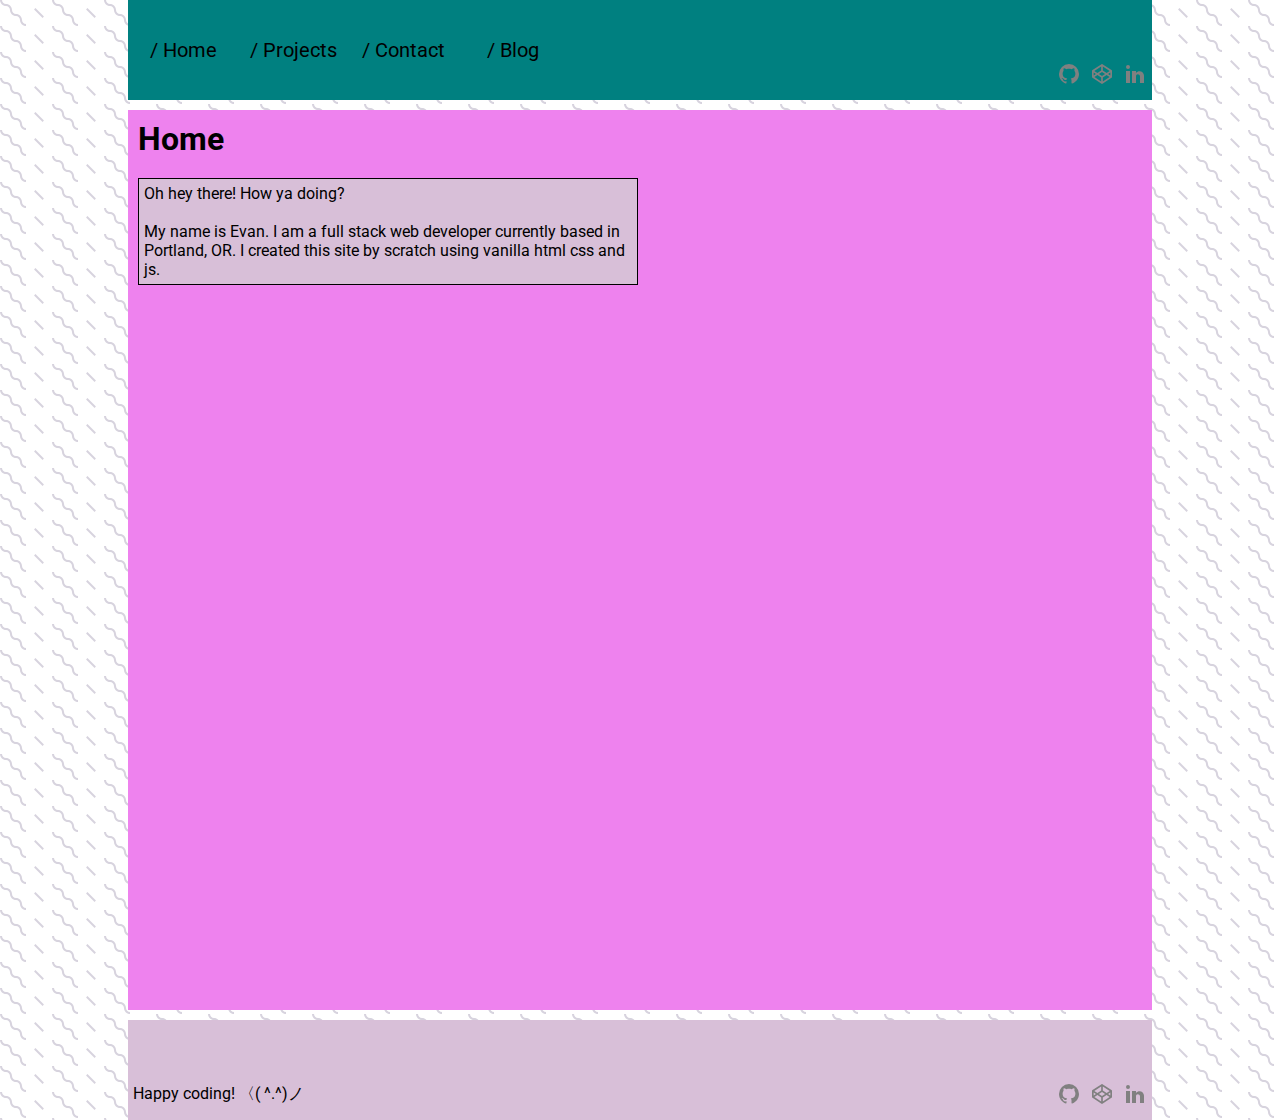
==== index.html @ f106a2eb "updated greeting paragraph" ====
<!DOCTYPE html>
<html lang="en">
  <meta charset="UTF-8" />
  <title>evdev.tech</title>
  <meta name="viewport" content="width=device-width,initial-scale=1" />
  <link rel="stylesheet" href="/css/nav.css" />
  <link rel="stylesheet" href="/css/index.css" />
  <link
    href="https://fonts.googleapis.com/css?family=Major+Mono+Display"
    rel="stylesheet"
  />
  <link rel="stylesheet"
  href="https://fonts.googleapis.com/css?family=Roboto">


  <body>
    <header>
      <svg id="hamburger" viewBox="0 0 100 80" width="40" height="40">
        <rect width="100" height="20" rx="8"></rect>
        <rect y="30" width="100" height="20" rx="8"></rect>
        <rect y="60" width="100" height="20" rx="8"></rect>
      </svg>

      <nav>
        <ul id="menu">
          <a href="#"><li>Home</li></a>
          <a href="projects.html"><li>Projects</li></a>
          <a href="contact.html"><li>Contact</li></a>
          <a href="blog.html"><li>Blog</li></a>
        </ul>
      </nav>

      <div class="socials">
        <a href="https://github.com/edubz">
          <svg
            style="
              width: 24px;
              height: 24px;
              margin-left: 5px;
              margin-top: 5px;
            "
            viewBox="0 0 24 24"
          >
            <path
              fill="grey"
              d="M12,2A10,10 0 0,0 2,12C2,16.42 4.87,20.17 8.84,21.5C9.34,21.58 9.5,21.27 9.5,21C9.5,20.77 9.5,20.14 9.5,19.31C6.73,19.91 6.14,17.97 6.14,17.97C5.68,16.81 5.03,16.5 5.03,16.5C4.12,15.88 5.1,15.9 5.1,15.9C6.1,15.97 6.63,16.93 6.63,16.93C7.5,18.45 8.97,18 9.54,17.76C9.63,17.11 9.89,16.67 10.17,16.42C7.95,16.17 5.62,15.31 5.62,11.5C5.62,10.39 6,9.5 6.65,8.79C6.55,8.54 6.2,7.5 6.75,6.15C6.75,6.15 7.59,5.88 9.5,7.17C10.29,6.95 11.15,6.84 12,6.84C12.85,6.84 13.71,6.95 14.5,7.17C16.41,5.88 17.25,6.15 17.25,6.15C17.8,7.5 17.45,8.54 17.35,8.79C18,9.5 18.38,10.39 18.38,11.5C18.38,15.32 16.04,16.16 13.81,16.41C14.17,16.72 14.5,17.33 14.5,18.26C14.5,19.6 14.5,20.68 14.5,21C14.5,21.27 14.66,21.59 15.17,21.5C19.14,20.16 22,16.42 22,12A10,10 0 0,0 12,2Z"
            />
          </svg>
        </a>
        <a href="https://codepen.io/edubz/#">
          <svg
            style="
              width: 24px;
              height: 24px;
              margin-left: 5px;
              margin-top: 5px;
            "
            viewBox="0 0 24 24"
          >
            <path
              fill="grey"
              d="M15.09,12L12,14.08V14.09L8.91,12L12,9.92V9.92L15.09,12M12,2C11.84,2 11.68,2.06 11.53,2.15L2.5,8.11C2.27,8.22 2.09,8.43 2,8.67V14.92C2,15.33 2,15.33 2.15,15.53L11.53,21.86C11.67,21.96 11.84,22 12,22C12.16,22 12.33,21.95 12.47,21.85L21.85,15.5C22,15.33 22,15.33 22,14.92V8.67C21.91,8.42 21.73,8.22 21.5,8.1L12.47,2.15C12.32,2.05 12.16,2 12,2M16.58,13L19.59,15.04L12.83,19.6V15.53L16.58,13M19.69,8.9L16.58,11L12.83,8.47V4.38L19.69,8.9M20.33,10.47V13.53L18.07,12L20.33,10.47M7.42,13L11.17,15.54V19.6L4.41,15.04L7.42,13M4.31,8.9L11.17,4.39V8.5L7.42,11L4.31,8.9M3.67,10.5L5.93,12L3.67,13.54V10.5Z"
            />
          </svg>
        </a>
        <a href="https://www.linkedin.com/in/evan-rost/">
          <svg
            style="width: 24px; height: 24px; margin-left: 5px;"
            viewBox="0 0 24 24"
          >
            <path
              fill="grey"
              d="M21,21H17V14.25C17,13.19 15.81,12.31 14.75,12.31C13.69,12.31 13,13.19 13,14.25V21H9V9H13V11C13.66,9.93 15.36,9.24 16.5,9.24C19,9.24 21,11.28 21,13.75V21M7,21H3V9H7V21M5,3A2,2 0 0,1 7,5A2,2 0 0,1 5,7A2,2 0 0,1 3,5A2,2 0 0,1 5,3Z"
            />
          </svg>
        </a>
      </div>
    </header>

    <main>
      <h1>Home</h1>
      <p class="about">
        Oh hey there! How ya doing? <br><br>My name is Evan. I am a full stack web developer currently based in Portland, OR. I created this site by scratch using vanilla html css and js. 
      </p>
    </main>
    <footer>
      <p>Happy coding! 〈( ^.^)ノ</p>
      <div class="socials">
        <a href="https://github.com/edubz">
          <svg
            style="
              width: 24px;
              height: 24px;
              margin-left: 5px;
              margin-top: 5px;
            "
            viewBox="0 0 24 24"
          >
            <path
              fill="grey"
              d="M12,2A10,10 0 0,0 2,12C2,16.42 4.87,20.17 8.84,21.5C9.34,21.58 9.5,21.27 9.5,21C9.5,20.77 9.5,20.14 9.5,19.31C6.73,19.91 6.14,17.97 6.14,17.97C5.68,16.81 5.03,16.5 5.03,16.5C4.12,15.88 5.1,15.9 5.1,15.9C6.1,15.97 6.63,16.93 6.63,16.93C7.5,18.45 8.97,18 9.54,17.76C9.63,17.11 9.89,16.67 10.17,16.42C7.95,16.17 5.62,15.31 5.62,11.5C5.62,10.39 6,9.5 6.65,8.79C6.55,8.54 6.2,7.5 6.75,6.15C6.75,6.15 7.59,5.88 9.5,7.17C10.29,6.95 11.15,6.84 12,6.84C12.85,6.84 13.71,6.95 14.5,7.17C16.41,5.88 17.25,6.15 17.25,6.15C17.8,7.5 17.45,8.54 17.35,8.79C18,9.5 18.38,10.39 18.38,11.5C18.38,15.32 16.04,16.16 13.81,16.41C14.17,16.72 14.5,17.33 14.5,18.26C14.5,19.6 14.5,20.68 14.5,21C14.5,21.27 14.66,21.59 15.17,21.5C19.14,20.16 22,16.42 22,12A10,10 0 0,0 12,2Z"
            />
          </svg>
        </a>
        <a href="https://codepen.io/edubz/#">
          <svg
            style="
              width: 24px;
              height: 24px;
              margin-left: 5px;
              margin-top: 5px;
            "
            viewBox="0 0 24 24"
          >
            <path
              fill="grey"
              d="M15.09,12L12,14.08V14.09L8.91,12L12,9.92V9.92L15.09,12M12,2C11.84,2 11.68,2.06 11.53,2.15L2.5,8.11C2.27,8.22 2.09,8.43 2,8.67V14.92C2,15.33 2,15.33 2.15,15.53L11.53,21.86C11.67,21.96 11.84,22 12,22C12.16,22 12.33,21.95 12.47,21.85L21.85,15.5C22,15.33 22,15.33 22,14.92V8.67C21.91,8.42 21.73,8.22 21.5,8.1L12.47,2.15C12.32,2.05 12.16,2 12,2M16.58,13L19.59,15.04L12.83,19.6V15.53L16.58,13M19.69,8.9L16.58,11L12.83,8.47V4.38L19.69,8.9M20.33,10.47V13.53L18.07,12L20.33,10.47M7.42,13L11.17,15.54V19.6L4.41,15.04L7.42,13M4.31,8.9L11.17,4.39V8.5L7.42,11L4.31,8.9M3.67,10.5L5.93,12L3.67,13.54V10.5Z"
            />
          </svg>
        </a>
        <a href="https://www.linkedin.com/in/evan-rost/">
          <svg
            style="width: 24px; height: 24px; margin-left: 5px;"
            viewBox="0 0 24 24"
          >
            <path
              fill="grey"
              d="M21,21H17V14.25C17,13.19 15.81,12.31 14.75,12.31C13.69,12.31 13,13.19 13,14.25V21H9V9H13V11C13.66,9.93 15.36,9.24 16.5,9.24C19,9.24 21,11.28 21,13.75V21M7,21H3V9H7V21M5,3A2,2 0 0,1 7,5A2,2 0 0,1 5,7A2,2 0 0,1 3,5A2,2 0 0,1 5,3Z"
            />
          </svg>
        </a>
      </div>
    </footer>
  </body>
  <script src="/js/mobileToggle.js"></script>
</html>
---- css/nav.css ----
nav > ul > a > li {
  color: black;
  width: 100px;
  font-size: 25px;
  text-align: center;
  margin: 5px;
}

nav > ul > a {
  margin: 5px;
}

nav > ul > a > li:hover {
  color: white;
  cursor: pointer;
  transition: color 0.15s ease-in-out;
}

nav > ul > a > li::before {
  margin-right: 5px;
  content: "/";
}

#menu {
  width: 200px;
}
---- css/index.css ----
* {
  box-sizing: border-box;
  margin: 0;
  padding: 0;
  list-style-type: none;
  text-decoration: none;
  scroll-behavior: smooth;
}

/*Body*/
body {
  position: absolute;
  z-index: 0;
  top: 0;
  left: 0;
  height: 100vh;
  width: 100vw;
  font-family: 'Roboto', serif;
  background-image: url('data:image/svg+xml,%3Csvg width="52" height="26" viewBox="0 0 52 26" xmlns="http://www.w3.org/2000/svg"%3E%3Cg fill="none" fill-rule="evenodd"%3E%3Cg fill="%239C92AC" fill-opacity="0.4"%3E%3Cpath d="M10 10c0-2.21-1.79-4-4-4-3.314 0-6-2.686-6-6h2c0 2.21 1.79 4 4 4 3.314 0 6 2.686 6 6 0 2.21 1.79 4 4 4 3.314 0 6 2.686 6 6 0 2.21 1.79 4 4 4v2c-3.314 0-6-2.686-6-6 0-2.21-1.79-4-4-4-3.314 0-6-2.686-6-6zm25.464-1.95l8.486 8.486-1.414 1.414-8.486-8.486 1.414-1.414z" /%3E%3C/g%3E%3C/g%3E%3C/svg%3E');
}

main > h1 {
  margin: 10px;
}

.about, .blog {
  border: solid 1px black;
  background-color: thistle;
  margin: 10px;
  padding: 5px;
  position: absolute;
  max-width: 500px;
}


/* Header and navigation styles */
header {
  height: 100px;
  width: 80%;
  background-color: teal;
  position: fixed;
  top: 0;
  left: 10%;
  z-index: 1;
}
#menu {
  width: 420px;
  height: 100px;
  display: flex;
  align-items: center;
  justify-content: space-around;
}

#hamburger {
  display: none;
}
.socials {
  position: absolute;
  right: 5px;
  bottom: 10px;
}

.socials > a:hover svg > path {
  fill: tomato;
  transition: fill 0.3s ease;
  opacity: 0.95;
}

rect {
  transition: transform 0.3s ease;
}
.top{
transform: translateX(17px) rotate(45deg) translateY(-6px);
transition: transform 0.3s ease;
}
.middle{
transform: scale(0);
transition: transform 0.3s ease;
}
.bottom{
transform: rotate(-45deg) translateX(-40px) translateY(-6px);
transition: transform 0.3s ease;
}

/* Main Content Styles */

main {
  width: 80%;
  height: 100vh;
  position: relative;
  top: 110px;
  left: 10%;
  background-color: violet;
  overflow: scroll;
}

/* Contact form styles */
/*Start*/

/* Contact form styles */
/* End */

/* Projects styles*/

/* Footer Styles */

footer {
  position: relative;
  width: 80%;
  height: 100px;
  left: 10%;
  top: 120px;
  background-color: thistle;
}

footer > p {
  width: 175px;
  position: absolute;
  bottom: 15px;
  left: 5px;
}

/* Extra small devices (phones, 600px and down) */
@media only screen and (max-width: 600px) {
  header {
    height: 100px;
    width: 90%;
    background-color: teal;
    position: fixed;
    top: 0;
    left: 5%;
    z-index: 1;
  }
  #hamburger {
    display: block;
    z-index: 1;
    position: relative;
    margin: 5px;
  }
  #hamburger:hover {
    cursor: pointer;
  }

  nav {
    position: relative;
    left: -1000px;
    opacity: 0;
    transition: left .3s ease-in-out;
  }
  #menu{
    display: block;
    position: absolute;
    top: 75px;
    height: 100%;
    width: 180px;
  }
  nav > ul > a > li {
    color: black;
    width: 110px;
    font-size: 20px;
    text-align: left;
  }

  

  .menuToggle {
    display: block;
    height: 350px;
    width:180px;
    background-color: wheat;
    opacity: 1;
    position: absolute;
    top: 0;
    left: 0;
    
  }

  /* Main Content Styles */

  main {
    width: 90%;
    height: 100vh;
    position: relative;
    top: 110px;
    left: 5%;
    background-color: violet;
  }



  /* Footer Styles */

  footer {
    position: relative;
    width: 90%;
    height: 100px;
    left: 5%;
    top: 120px;
    background-color: thistle;
  }
}

/* Small devices (portrait tablets and large phones, 600px and up) */
@media only screen and (min-width: 600px) {

  nav > ul > a > li {
    color: black;
    width: 100px;
    font-size: 20px;
    text-align: center;
    margin: 0px;
  }

}

/* Medium devices (landscape tablets, 768px and up) */
@media only screen and (min-width: 768px) {
}

/* Large devices (laptops/desktops, 992px and up) */
@media only screen and (min-width: 992px) {
}

/* Extra large devices (large laptops and desktops, 1200px and up) */
@media only screen and (min-width: 1200px) {
}
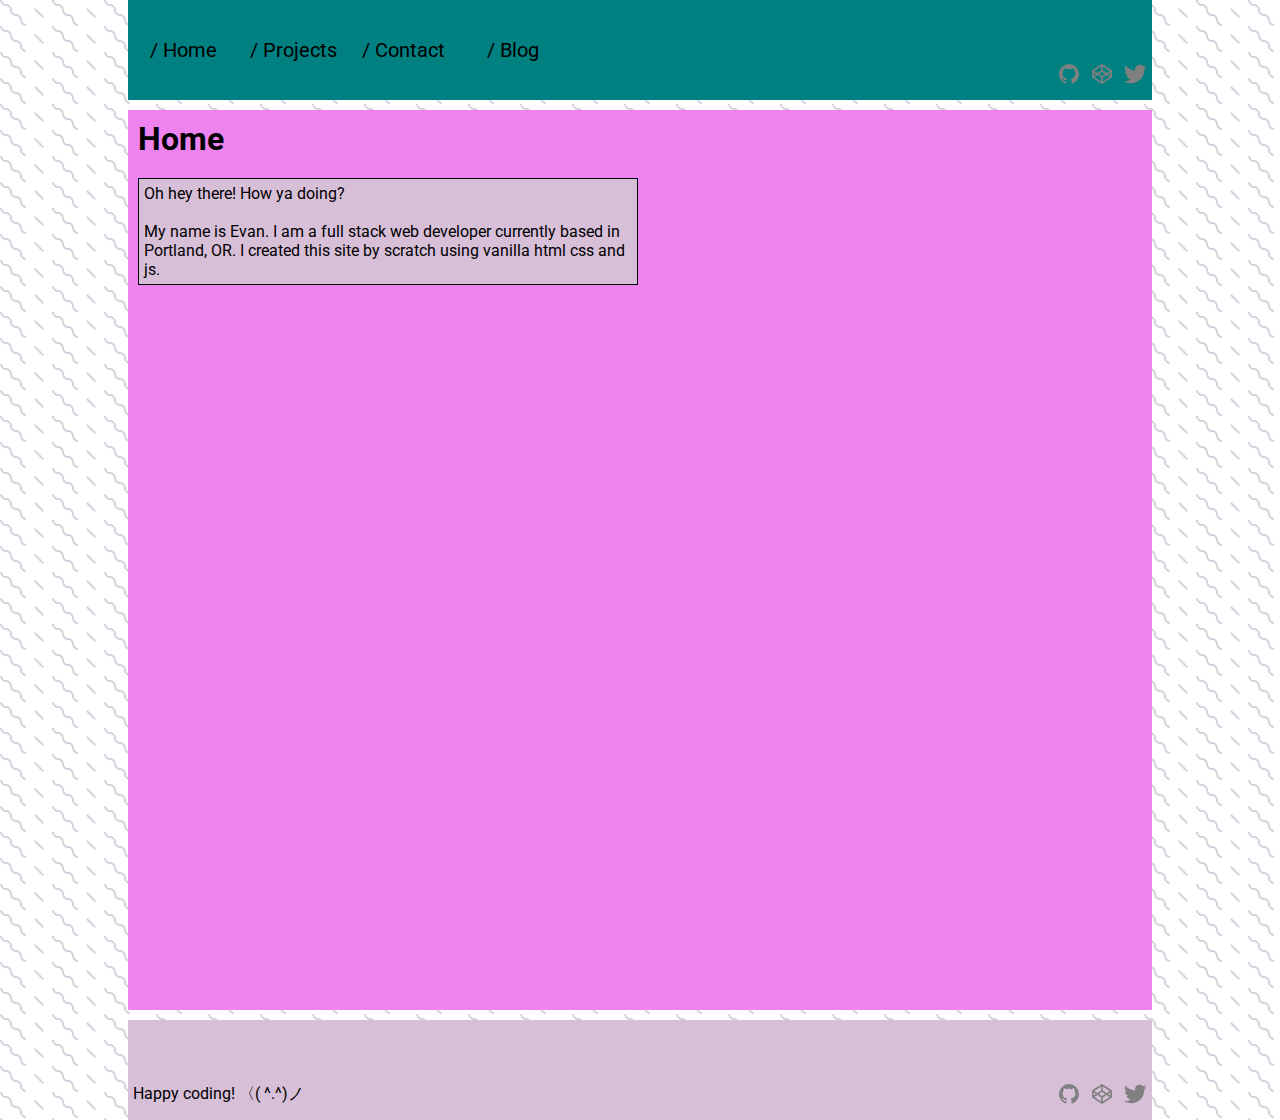
==== commit 72c5e31d: "replaced linkdin social link with twitter link" ====
--- a/index.html
+++ b/index.html
@@ -63,14 +63,13 @@
             />
           </svg>
         </a>
-        <a href="https://www.linkedin.com/in/evan-rost/">
+        <a href="https://twitter.com/ev_dev_" target="_blank" rel="noopener noreferrer">
           <svg
-            style="width: 24px; height: 24px; margin-left: 5px;"
-            viewBox="0 0 24 24"
-          >
+          style="width: 24px; height: 24px; margin-left: 5px;"
+          viewBox="0 0 24 24">
             <path
-              fill="grey"
-              d="M21,21H17V14.25C17,13.19 15.81,12.31 14.75,12.31C13.69,12.31 13,13.19 13,14.25V21H9V9H13V11C13.66,9.93 15.36,9.24 16.5,9.24C19,9.24 21,11.28 21,13.75V21M7,21H3V9H7V21M5,3A2,2 0 0,1 7,5A2,2 0 0,1 5,7A2,2 0 0,1 3,5A2,2 0 0,1 5,3Z"
+            fill="grey"
+            d="M23.643 4.937c-.835.37-1.732.62-2.675.733.962-.576 1.7-1.49 2.048-2.578-.9.534-1.897.922-2.958 1.13-.85-.904-2.06-1.47-3.4-1.47-2.572 0-4.658 2.086-4.658 4.66 0 .364.042.718.12 1.06-3.873-.195-7.304-2.05-9.602-4.868-.4.69-.63 1.49-.63 2.342 0 1.616.823 3.043 2.072 3.878-.764-.025-1.482-.234-2.11-.583v.06c0 2.257 1.605 4.14 3.737 4.568-.392.106-.803.162-1.227.162-.3 0-.593-.028-.877-.082.593 1.85 2.313 3.198 4.352 3.234-1.595 1.25-3.604 1.995-5.786 1.995-.376 0-.747-.022-1.112-.065 2.062 1.323 4.51 2.093 7.14 2.093 8.57 0 13.255-7.098 13.255-13.254 0-.2-.005-.402-.014-.602.91-.658 1.7-1.477 2.323-2.41z"
             />
           </svg>
         </a>
@@ -118,14 +117,13 @@
             />
           </svg>
         </a>
-        <a href="https://www.linkedin.com/in/evan-rost/">
+        <a href="https://twitter.com/ev_dev_" target="_blank" rel="noopener noreferrer">
           <svg
-            style="width: 24px; height: 24px; margin-left: 5px;"
-            viewBox="0 0 24 24"
-          >
+          style="width: 24px; height: 24px; margin-left: 5px;"
+          viewBox="0 0 24 24">
             <path
-              fill="grey"
-              d="M21,21H17V14.25C17,13.19 15.81,12.31 14.75,12.31C13.69,12.31 13,13.19 13,14.25V21H9V9H13V11C13.66,9.93 15.36,9.24 16.5,9.24C19,9.24 21,11.28 21,13.75V21M7,21H3V9H7V21M5,3A2,2 0 0,1 7,5A2,2 0 0,1 5,7A2,2 0 0,1 3,5A2,2 0 0,1 5,3Z"
+            fill="grey"
+            d="M23.643 4.937c-.835.37-1.732.62-2.675.733.962-.576 1.7-1.49 2.048-2.578-.9.534-1.897.922-2.958 1.13-.85-.904-2.06-1.47-3.4-1.47-2.572 0-4.658 2.086-4.658 4.66 0 .364.042.718.12 1.06-3.873-.195-7.304-2.05-9.602-4.868-.4.69-.63 1.49-.63 2.342 0 1.616.823 3.043 2.072 3.878-.764-.025-1.482-.234-2.11-.583v.06c0 2.257 1.605 4.14 3.737 4.568-.392.106-.803.162-1.227.162-.3 0-.593-.028-.877-.082.593 1.85 2.313 3.198 4.352 3.234-1.595 1.25-3.604 1.995-5.786 1.995-.376 0-.747-.022-1.112-.065 2.062 1.323 4.51 2.093 7.14 2.093 8.57 0 13.255-7.098 13.255-13.254 0-.2-.005-.402-.014-.602.91-.658 1.7-1.477 2.323-2.41z"
             />
           </svg>
         </a>
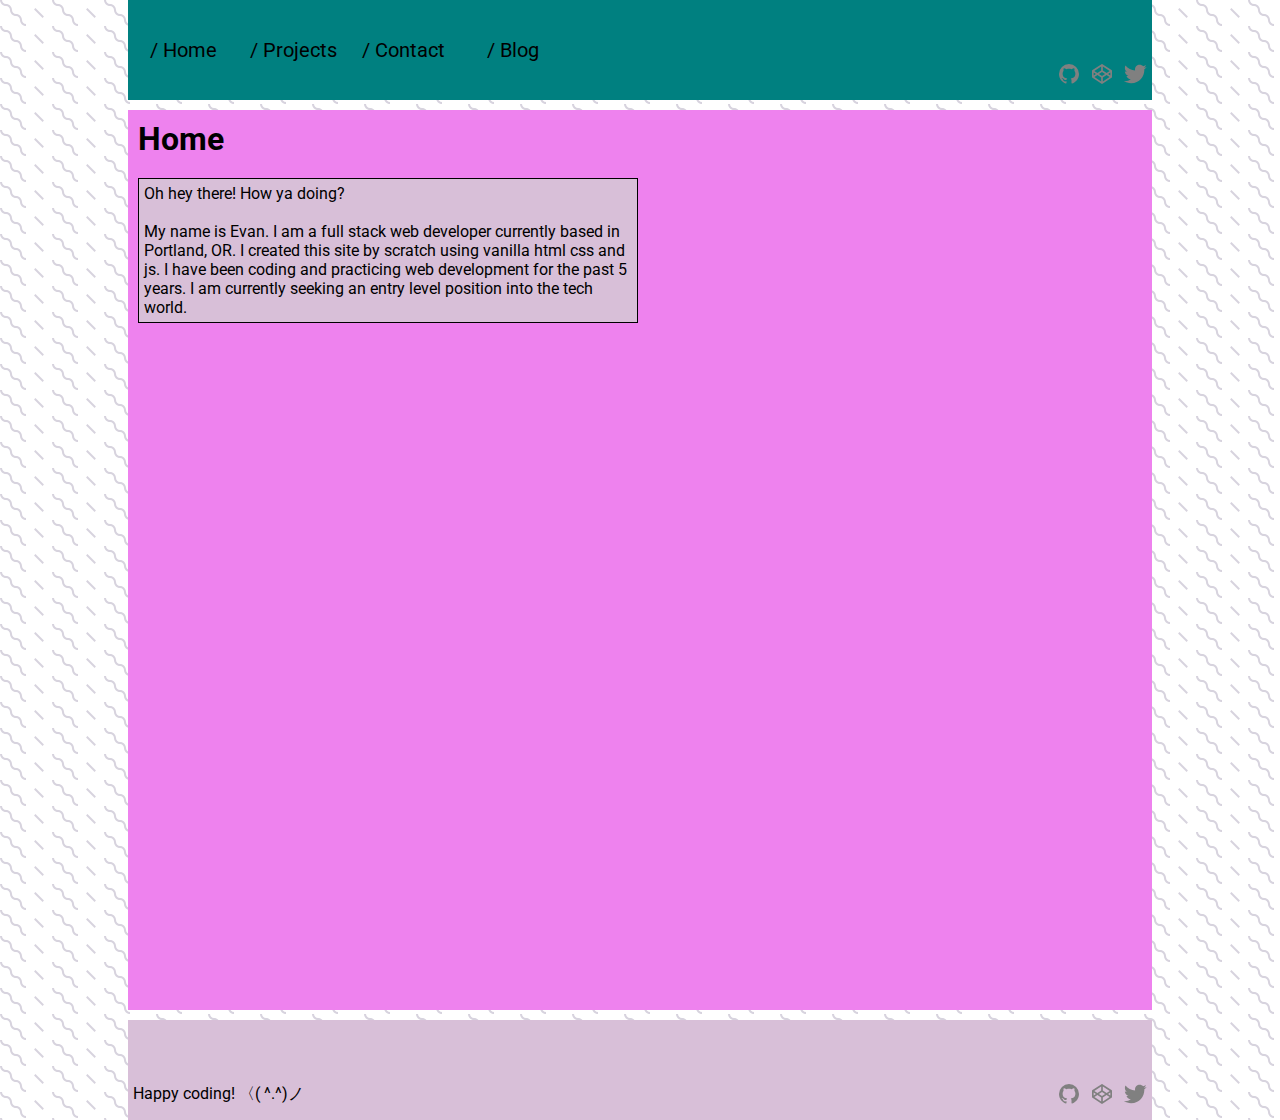
==== commit 730ed232: "updated projects page" ====
--- a/index.html
+++ b/index.html
@@ -79,7 +79,7 @@
     <main>
       <h1>Home</h1>
       <p class="about">
-        Oh hey there! How ya doing? <br><br>My name is Evan. I am a full stack web developer currently based in Portland, OR. I created this site by scratch using vanilla html css and js. 
+        Oh hey there! How ya doing? <br><br>My name is Evan. I am a full stack web developer currently based in Portland, OR. I created this site by scratch using vanilla html css and js. I have been coding and practicing web development for the past 5 years. I am currently seeking an entry level position into the tech world.
       </p>
     </main>
     <footer>
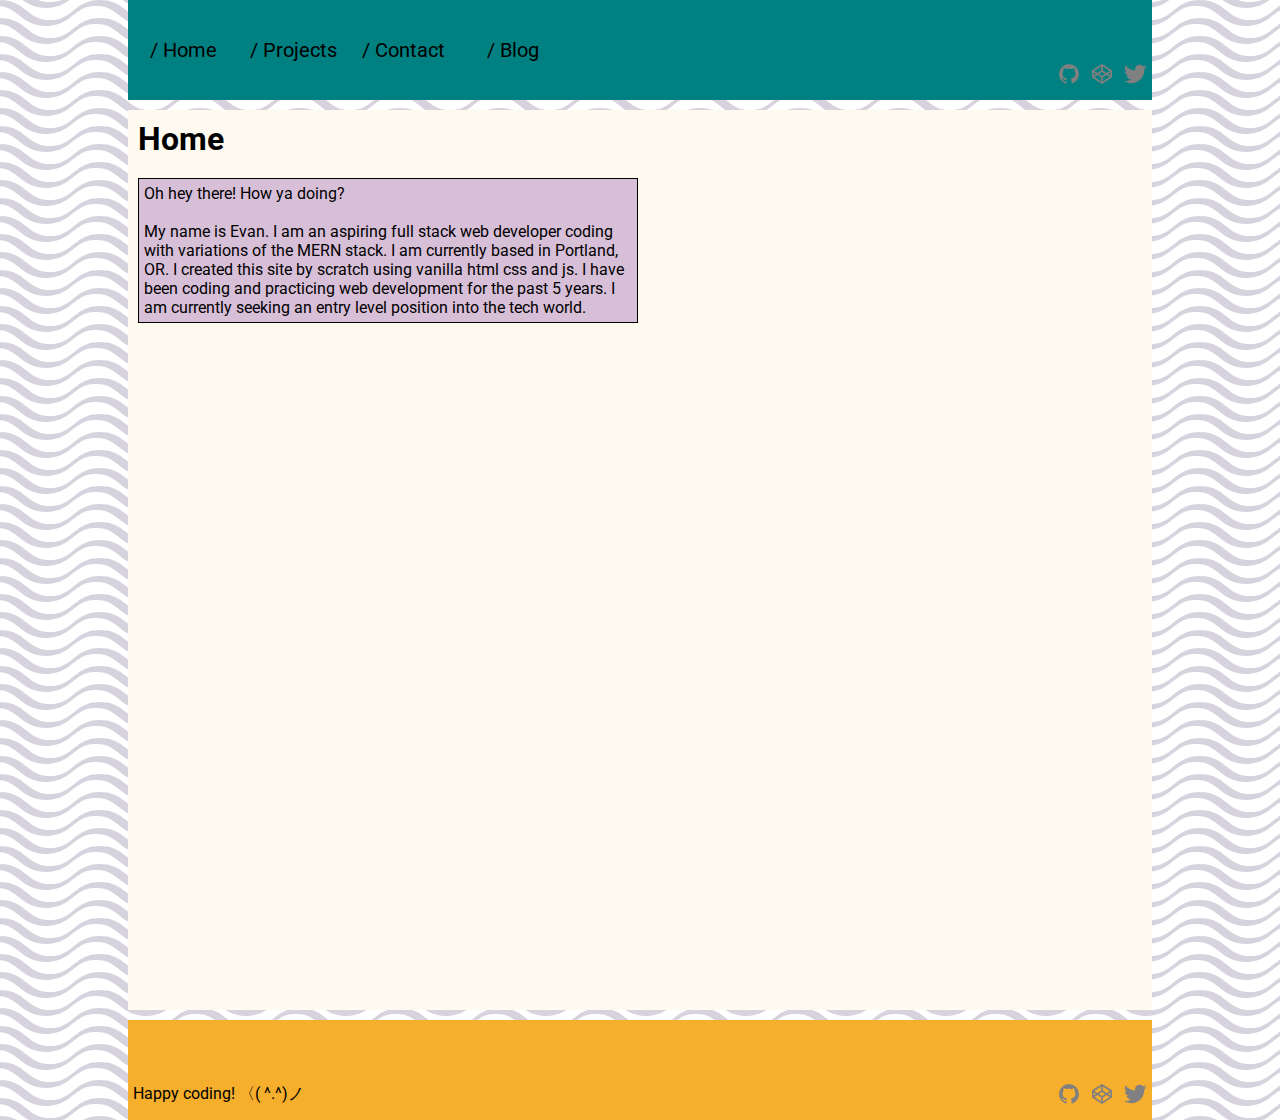
==== commit 9160dc6c: "updated about me paragraph" ====
--- a/index.html
+++ b/index.html
@@ -79,7 +79,7 @@
     <main>
       <h1>Home</h1>
       <p class="about">
-        Oh hey there! How ya doing? <br><br>My name is Evan. I am a full stack web developer currently based in Portland, OR. I created this site by scratch using vanilla html css and js. I have been coding and practicing web development for the past 5 years. I am currently seeking an entry level position into the tech world.
+        Oh hey there! How ya doing? <br><br>My name is Evan. I am an aspiring full stack web developer coding with variations of the MERN stack. I am currently based in Portland, OR. I created this site by scratch using vanilla html css and js. I have been coding and practicing web development for the past 5 years. I am currently seeking an entry level position into the tech world.
       </p>
     </main>
     <footer>
--- a/css/nav.css
+++ b/css/nav.css
@@ -11,7 +11,7 @@
 }
 
 nav > ul > a > li:hover {
-  color: white;
+color: white;
   cursor: pointer;
   transition: color 0.15s ease-in-out;
 }
@@ -22,5 +22,116 @@
 }
 
 #menu {
-  width: 200px;
+  width: 420px;
+  height: 100px;
+  display: flex;
+  align-items: center;
+  justify-content: space-around;
 }
+
+#hamburger {
+  display: none;
+}
+
+/*Visually hide menu text for screen readers*/
+#hamburger > p {
+    clip: rect(0 0 0 0);
+    clip-path: inset(50%);
+    height: 1px;
+    overflow: hidden;
+    position: absolute;
+    white-space: nowrap;
+    width: 1px;
+}
+.socials {
+  position: absolute;
+  right: 5px;
+  bottom: 10px;
+}
+
+.socials > a:hover svg > path {
+  fill: tomato;
+  transition: fill 0.3s ease;
+  opacity: 0.95;
+}
+
+rect {
+  transition: transform 0.3s ease;
+}
+.top{
+transform: translateX(17px) rotate(45deg) translateY(-6px);
+transition: transform 0.3s ease;
+}
+.middle{
+transform: scale(0);
+transition: transform 0.3s ease;
+}
+.bottom{
+transform: rotate(-45deg) translateX(-40px) translateY(-6px);
+transition: transform 0.3s ease;
+}
+
+/* Extra small devices (phones, 600px and down) */
+@media only screen and (max-width: 600px) {
+
+  #hamburger {
+    background-color: teal;
+    border: none;
+    display: block;
+    z-index: 1;
+    position: relative;
+    margin: 5px;
+  }
+  #hamburger:hover {
+    cursor: pointer;
+  }
+
+  nav {
+    position: relative;
+    left: 0px;
+    opacity: 1;
+    transition: left .3s ease-in-out;
+  }
+
+
+  #menu{
+    display: none;
+    position: absolute;
+    top: 75px;
+    height: 100%;
+    width: 180px;
+  }
+  nav > ul > a > li {
+    color: black;
+    width: 110px;
+    font-size: 20px;
+    text-align: left;
+  }
+
+  
+
+  .menuToggle {
+    display: block;
+    height: 350px;
+    width:180px;
+    background-color: wheat;
+    opacity: 1;
+    position: absolute;
+    top: 0;
+    left: 0;
+    
+  }
+}
+
+/* Small devices (portrait tablets and large phones, 600px and up) */
+@media only screen and (min-width: 600px) {
+
+  nav > ul > a > li {
+    color: black;
+    width: 100px;
+    font-size: 20px;
+    text-align: center;
+    margin: 0px;
+  }
+
+}
--- a/css/index.css
+++ b/css/index.css
@@ -10,13 +10,14 @@
 /*Body*/
 body {
   position: absolute;
+  overflow-x: hidden;
   z-index: 0;
   top: 0;
   left: 0;
   height: 100vh;
   width: 100vw;
   font-family: 'Roboto', serif;
-  background-image: url('data:image/svg+xml,%3Csvg width="52" height="26" viewBox="0 0 52 26" xmlns="http://www.w3.org/2000/svg"%3E%3Cg fill="none" fill-rule="evenodd"%3E%3Cg fill="%239C92AC" fill-opacity="0.4"%3E%3Cpath d="M10 10c0-2.21-1.79-4-4-4-3.314 0-6-2.686-6-6h2c0 2.21 1.79 4 4 4 3.314 0 6 2.686 6 6 0 2.21 1.79 4 4 4 3.314 0 6 2.686 6 6 0 2.21 1.79 4 4 4v2c-3.314 0-6-2.686-6-6 0-2.21-1.79-4-4-4-3.314 0-6-2.686-6-6zm25.464-1.95l8.486 8.486-1.414 1.414-8.486-8.486 1.414-1.414z" /%3E%3C/g%3E%3C/g%3E%3C/svg%3E');
+  background-image: url('data:image/svg+xml,%3Csvg xmlns="http://www.w3.org/2000/svg" width="100" height="18" viewBox="0 0 100 18"%3E%3Cpath fill="%239C92AC" fill-opacity="0.4" d="M61.82 18c3.47-1.45 6.86-3.78 11.3-7.34C78 6.76 80.34 5.1 83.87 3.42 88.56 1.16 93.75 0 100 0v6.16C98.76 6.05 97.43 6 96 6c-9.59 0-14.23 2.23-23.13 9.34-1.28 1.03-2.39 1.9-3.4 2.66h-7.65zm-23.64 0H22.52c-1-.76-2.1-1.63-3.4-2.66C11.57 9.3 7.08 6.78 0 6.16V0c6.25 0 11.44 1.16 16.14 3.42 3.53 1.7 5.87 3.35 10.73 7.24 4.45 3.56 7.84 5.9 11.31 7.34zM61.82 0h7.66a39.57 39.57 0 0 1-7.34 4.58C57.44 6.84 52.25 8 46 8S34.56 6.84 29.86 4.58A39.57 39.57 0 0 1 22.52 0h15.66C41.65 1.44 45.21 2 50 2c4.8 0 8.35-.56 11.82-2z"%3E%3C/path%3E%3C/svg%3E');
 }
 
 main > h1 {
@@ -43,44 +44,7 @@
   left: 10%;
   z-index: 1;
 }
-#menu {
-  width: 420px;
-  height: 100px;
-  display: flex;
-  align-items: center;
-  justify-content: space-around;
-}
 
-#hamburger {
-  display: none;
-}
-.socials {
-  position: absolute;
-  right: 5px;
-  bottom: 10px;
-}
-
-.socials > a:hover svg > path {
-  fill: tomato;
-  transition: fill 0.3s ease;
-  opacity: 0.95;
-}
-
-rect {
-  transition: transform 0.3s ease;
-}
-.top{
-transform: translateX(17px) rotate(45deg) translateY(-6px);
-transition: transform 0.3s ease;
-}
-.middle{
-transform: scale(0);
-transition: transform 0.3s ease;
-}
-.bottom{
-transform: rotate(-45deg) translateX(-40px) translateY(-6px);
-transition: transform 0.3s ease;
-}
 
 /* Main Content Styles */
 
@@ -90,8 +54,9 @@
   position: relative;
   top: 110px;
   left: 10%;
-  background-color: violet;
-  overflow: scroll;
+  background-color: floralwhite;
+  overflow-y: scroll;
+  overflow-x: hidden;
 }
 
 /* Contact form styles */
@@ -110,7 +75,7 @@
   height: 100px;
   left: 10%;
   top: 120px;
-  background-color: thistle;
+  background-color: #F6AE2D;
 }
 
 footer > p {
@@ -131,49 +96,6 @@
     left: 5%;
     z-index: 1;
   }
-  #hamburger {
-    display: block;
-    z-index: 1;
-    position: relative;
-    margin: 5px;
-  }
-  #hamburger:hover {
-    cursor: pointer;
-  }
-
-  nav {
-    position: relative;
-    left: -1000px;
-    opacity: 0;
-    transition: left .3s ease-in-out;
-  }
-  #menu{
-    display: block;
-    position: absolute;
-    top: 75px;
-    height: 100%;
-    width: 180px;
-  }
-  nav > ul > a > li {
-    color: black;
-    width: 110px;
-    font-size: 20px;
-    text-align: left;
-  }
-
-  
-
-  .menuToggle {
-    display: block;
-    height: 350px;
-    width:180px;
-    background-color: wheat;
-    opacity: 1;
-    position: absolute;
-    top: 0;
-    left: 0;
-    
-  }
 
   /* Main Content Styles */
 
@@ -183,7 +105,7 @@
     position: relative;
     top: 110px;
     left: 5%;
-    background-color: violet;
+    background-color: floralwhite;
   }
 
 
@@ -196,20 +118,13 @@
     height: 100px;
     left: 5%;
     top: 120px;
-    background-color: thistle;
+    background-color: #F6AE2D;
   }
 }
 
 /* Small devices (portrait tablets and large phones, 600px and up) */
 @media only screen and (min-width: 600px) {
 
-  nav > ul > a > li {
-    color: black;
-    width: 100px;
-    font-size: 20px;
-    text-align: center;
-    margin: 0px;
-  }
 
 }
 
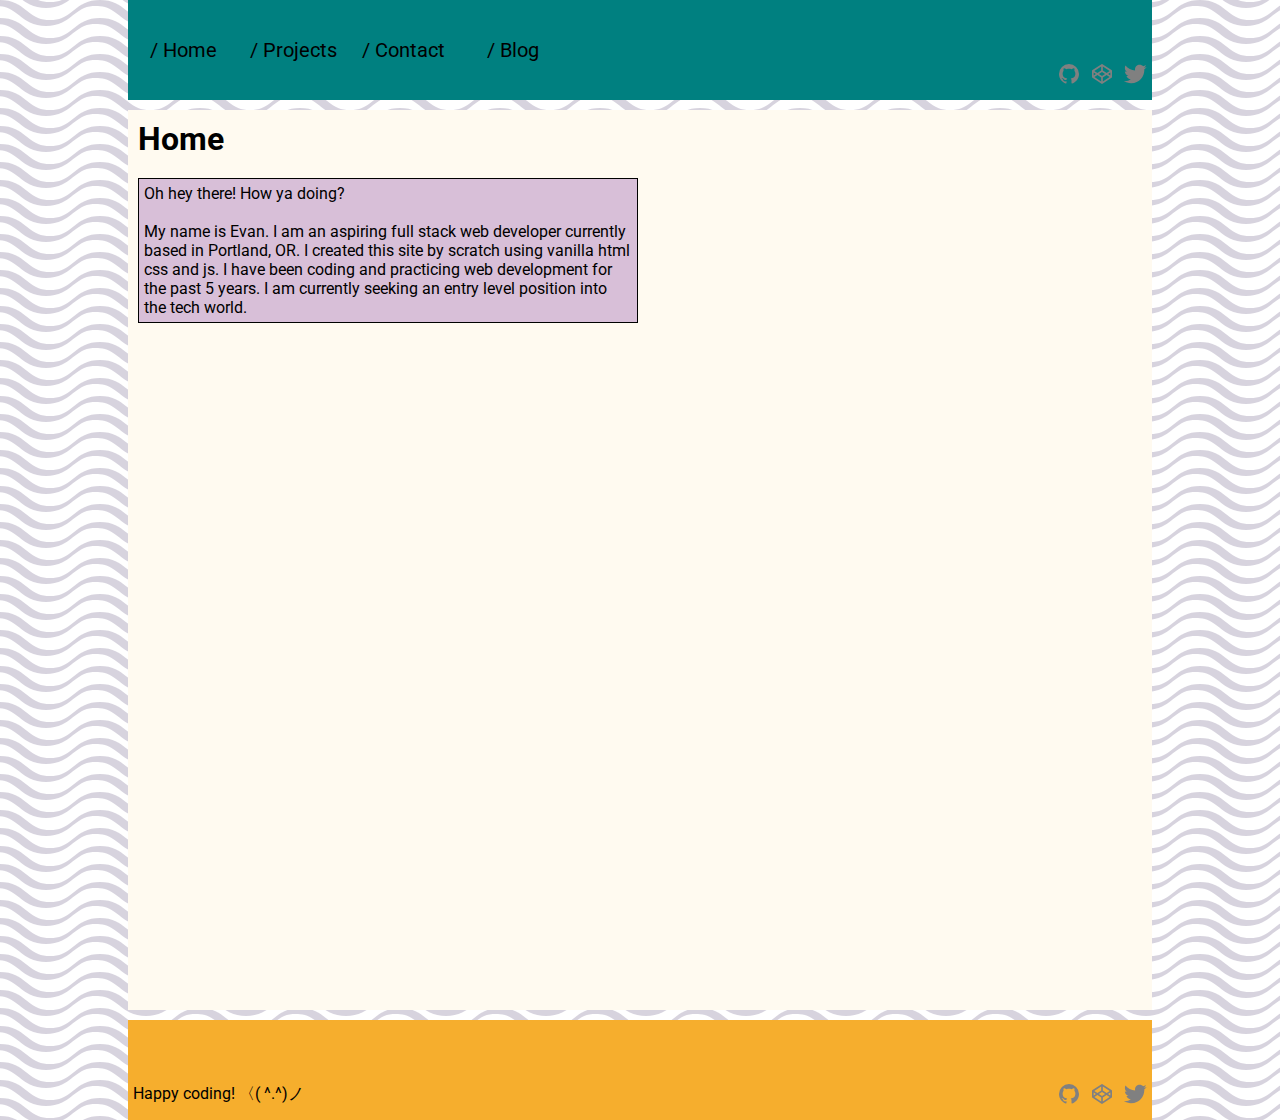
==== commit 53a3dcc9: "updated about me paragraph" ====
--- a/index.html
+++ b/index.html
@@ -79,7 +79,7 @@
     <main>
       <h1>Home</h1>
       <p class="about">
-        Oh hey there! How ya doing? <br><br>My name is Evan. I am an aspiring full stack web developer coding with variations of the MERN stack. I am currently based in Portland, OR. I created this site by scratch using vanilla html css and js. I have been coding and practicing web development for the past 5 years. I am currently seeking an entry level position into the tech world.
+        Oh hey there! How ya doing? <br><br>My name is Evan. I am an aspiring full stack web developer currently based in Portland, OR. I created this site by scratch using vanilla html css and js. I have been coding and practicing web development for the past 5 years. I am currently seeking an entry level position into the tech world.
       </p>
     </main>
     <footer>
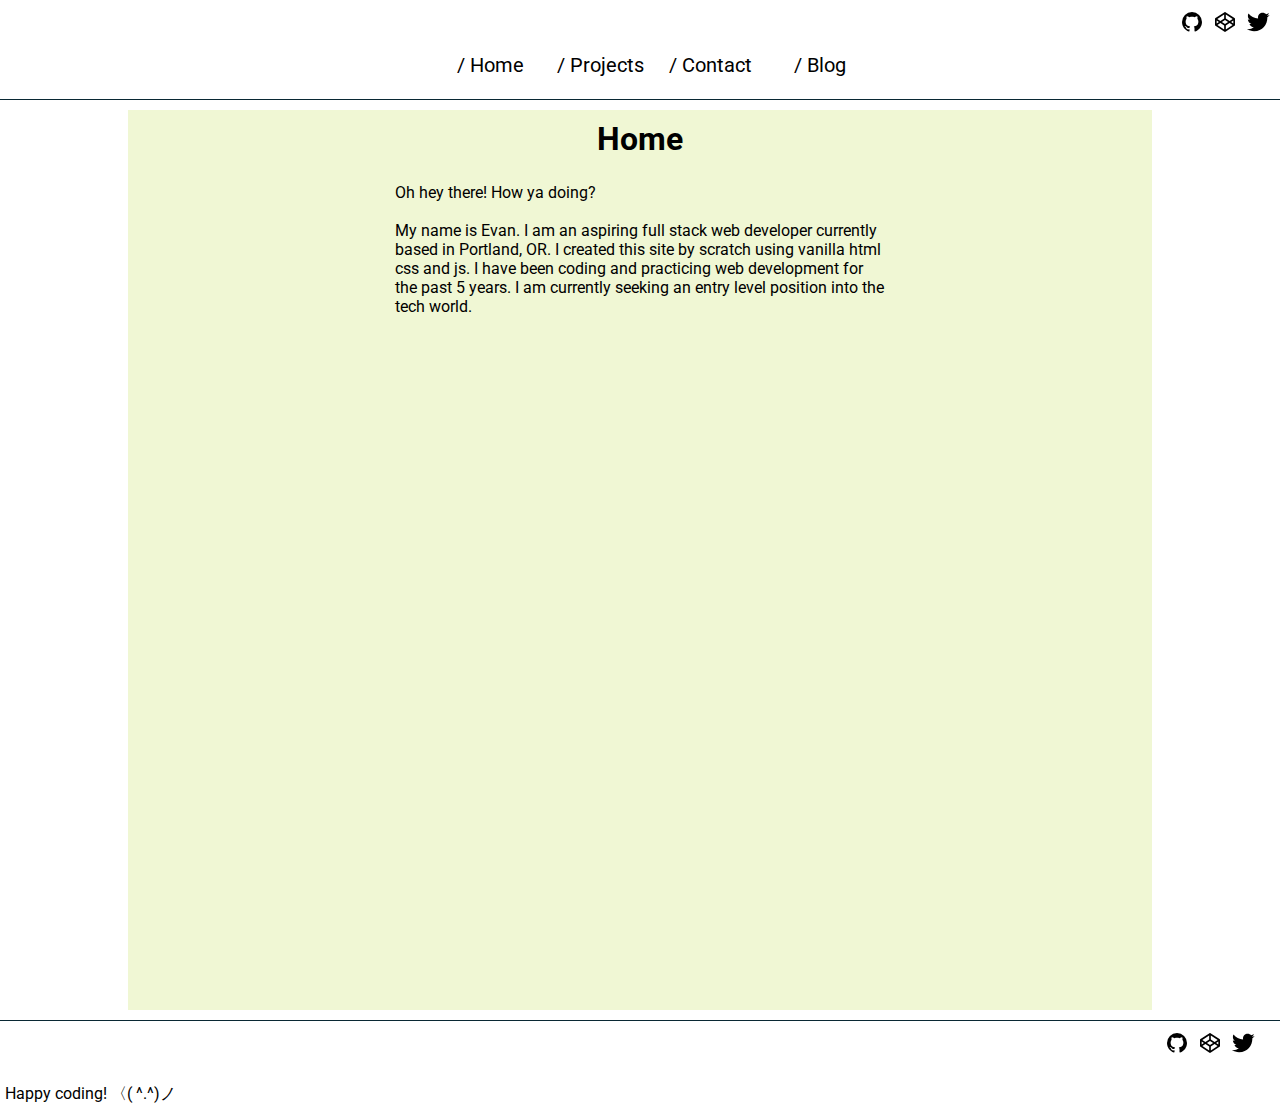
==== commit 82841067: "removed some files + style update" ====
--- a/index.html
+++ b/index.html
@@ -3,8 +3,8 @@
   <meta charset="UTF-8" />
   <title>evdev.tech</title>
   <meta name="viewport" content="width=device-width,initial-scale=1" />
-  <link rel="stylesheet" href="/css/nav.css" />
-  <link rel="stylesheet" href="/css/index.css" />
+  <link rel="stylesheet" href="css/nav.css" />
+  <link rel="stylesheet" href="css/index.css" />
   <link
     href="https://fonts.googleapis.com/css?family=Major+Mono+Display"
     rel="stylesheet"
@@ -78,13 +78,15 @@
 
     <main>
       <h1>Home</h1>
+      <div class="container">
       <p class="about">
         Oh hey there! How ya doing? <br><br>My name is Evan. I am an aspiring full stack web developer currently based in Portland, OR. I created this site by scratch using vanilla html css and js. I have been coding and practicing web development for the past 5 years. I am currently seeking an entry level position into the tech world.
       </p>
+    </div>
     </main>
     <footer>
       <p>Happy coding! 〈( ^.^)ノ</p>
-      <div class="socials">
+      <div class="footer-socials">
         <a href="https://github.com/edubz">
           <svg
             style="
--- a/css/nav.css
+++ b/css/nav.css
@@ -4,6 +4,7 @@
   font-size: 25px;
   text-align: center;
   margin: 5px;
+  margin-left: -5px;
 }
 
 nav > ul > a {
@@ -11,7 +12,7 @@
 }
 
 nav > ul > a > li:hover {
-color: white;
+  color: #66B032;
   cursor: pointer;
   transition: color 0.15s ease-in-out;
 }
@@ -22,35 +23,29 @@
 }
 
 #menu {
-  width: 420px;
+  width: 100%;
   height: 100px;
+  margin: 15px;
   display: flex;
   align-items: center;
-  justify-content: space-around;
+  justify-content: center;
 }
 
 #hamburger {
   display: none;
 }
-
-/*Visually hide menu text for screen readers*/
-#hamburger > p {
-    clip: rect(0 0 0 0);
-    clip-path: inset(50%);
-    height: 1px;
-    overflow: hidden;
-    position: absolute;
-    white-space: nowrap;
-    width: 1px;
-}
 .socials {
   position: absolute;
-  right: 5px;
-  bottom: 10px;
+  right: 10px;
+  top: 5px;
+  fill: black;
+}
+.socials > a svg > path {
+  fill: black;
 }
 
 .socials > a:hover svg > path {
-  fill: tomato;
+  fill: #347B98;
   transition: fill 0.3s ease;
   opacity: 0.95;
 }
@@ -75,8 +70,6 @@
 @media only screen and (max-width: 600px) {
 
   #hamburger {
-    background-color: teal;
-    border: none;
     display: block;
     z-index: 1;
     position: relative;
@@ -88,14 +81,12 @@
 
   nav {
     position: relative;
-    left: 0px;
-    opacity: 1;
+    left: -1000px;
+    opacity: 0;
     transition: left .3s ease-in-out;
   }
-
-
   #menu{
-    display: none;
+    display: block;
     position: absolute;
     top: 75px;
     height: 100%;
@@ -114,7 +105,8 @@
     display: block;
     height: 350px;
     width:180px;
-    background-color: wheat;
+    background-color: #F0F7D4;
+    border: solid 1px whitesmoke;
     opacity: 1;
     position: absolute;
     top: 0;
--- a/css/index.css
+++ b/css/index.css
@@ -17,7 +17,7 @@
   height: 100vh;
   width: 100vw;
   font-family: 'Roboto', serif;
-  background-image: url('data:image/svg+xml,%3Csvg xmlns="http://www.w3.org/2000/svg" width="100" height="18" viewBox="0 0 100 18"%3E%3Cpath fill="%239C92AC" fill-opacity="0.4" d="M61.82 18c3.47-1.45 6.86-3.78 11.3-7.34C78 6.76 80.34 5.1 83.87 3.42 88.56 1.16 93.75 0 100 0v6.16C98.76 6.05 97.43 6 96 6c-9.59 0-14.23 2.23-23.13 9.34-1.28 1.03-2.39 1.9-3.4 2.66h-7.65zm-23.64 0H22.52c-1-.76-2.1-1.63-3.4-2.66C11.57 9.3 7.08 6.78 0 6.16V0c6.25 0 11.44 1.16 16.14 3.42 3.53 1.7 5.87 3.35 10.73 7.24 4.45 3.56 7.84 5.9 11.31 7.34zM61.82 0h7.66a39.57 39.57 0 0 1-7.34 4.58C57.44 6.84 52.25 8 46 8S34.56 6.84 29.86 4.58A39.57 39.57 0 0 1 22.52 0h15.66C41.65 1.44 45.21 2 50 2c4.8 0 8.35-.56 11.82-2z"%3E%3C/path%3E%3C/svg%3E');
+ 
 }
 
 main > h1 {
@@ -25,8 +25,6 @@
 }
 
 .about, .blog {
-  border: solid 1px black;
-  background-color: thistle;
   margin: 10px;
   padding: 5px;
   position: absolute;
@@ -37,11 +35,11 @@
 /* Header and navigation styles */
 header {
   height: 100px;
-  width: 80%;
-  background-color: teal;
+  width: 100%;
+  background-color: white;
+  border-bottom: solid 1px #092834;
   position: fixed;
   top: 0;
-  left: 10%;
   z-index: 1;
 }
 
@@ -54,9 +52,21 @@
   position: relative;
   top: 110px;
   left: 10%;
-  background-color: floralwhite;
-  overflow-y: scroll;
+  background-color: #F0F7D4;
   overflow-x: hidden;
+  display: flex;
+  flex-direction: column;
+  align-items: center;
+  justify-content: flex-start;
+}
+
+.container {
+  width: 80%;
+  height: 100%;
+  display: flex;
+  align-items: flex-start;
+  justify-content: center;
+  
 }
 
 /* Contact form styles */
@@ -71,11 +81,12 @@
 
 footer {
   position: relative;
-  width: 80%;
+  width: 100%;
   height: 100px;
-  left: 10%;
   top: 120px;
-  background-color: #F6AE2D;
+  background-color: white;
+  border-top: solid 1px #092834;
+
 }
 
 footer > p {
@@ -89,22 +100,22 @@
 @media only screen and (max-width: 600px) {
   header {
     height: 100px;
-    width: 90%;
-    background-color: teal;
+    width: 100%;
+    background-color: white;
     position: fixed;
     top: 0;
-    left: 5%;
+    left: 0;
     z-index: 1;
   }
 
   /* Main Content Styles */
 
   main {
-    width: 90%;
+    width: 100%;
     height: 100vh;
     position: relative;
     top: 110px;
-    left: 5%;
+    left: 0;
     background-color: floralwhite;
   }
 
@@ -114,12 +125,28 @@
 
   footer {
     position: relative;
-    width: 90%;
+    width: 100%;
     height: 100px;
-    left: 5%;
+    left: 0;
     top: 120px;
-    background-color: #F6AE2D;
+    background-color: white;
   }
+}
+
+.footer-socials {
+  position: absolute;
+  right: 25px;
+  top: 5px;
+  fill: black;
+}
+.footer-socials > a svg > path {
+  fill: black;
+}
+
+.footer-socials > a:hover svg > path {
+  fill: #347B98;
+  transition: fill 0.3s ease;
+  opacity: 0.95;
 }
 
 /* Small devices (portrait tablets and large phones, 600px and up) */
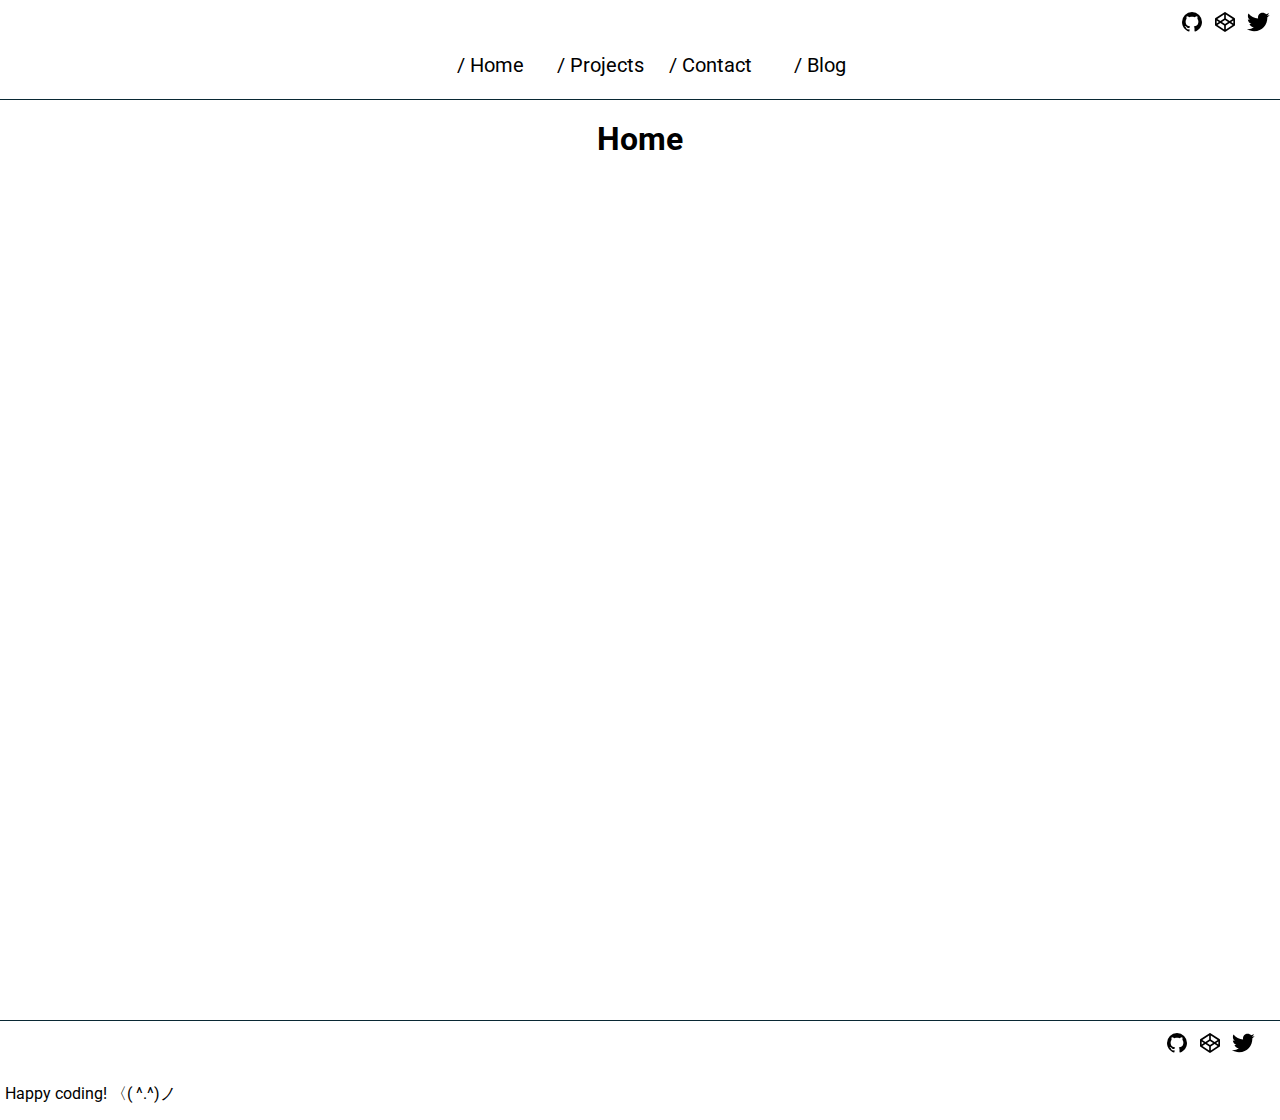
==== commit 4ae58c9b: "removed outdated about me" ====
--- a/index.html
+++ b/index.html
@@ -80,7 +80,7 @@
       <h1>Home</h1>
       <div class="container">
       <p class="about">
-        Oh hey there! How ya doing? <br><br>My name is Evan. I am an aspiring full stack web developer currently based in Portland, OR. I created this site by scratch using vanilla html css and js. I have been coding and practicing web development for the past 5 years. I am currently seeking an entry level position into the tech world.
+        
       </p>
     </div>
     </main>
--- a/css/nav.css
+++ b/css/nav.css
@@ -12,7 +12,7 @@
 }
 
 nav > ul > a > li:hover {
-  color: #66B032;
+  color: #347B98;
   cursor: pointer;
   transition: color 0.15s ease-in-out;
 }
@@ -103,9 +103,9 @@
 
   .menuToggle {
     display: block;
-    height: 350px;
+    height: 100vh;
     width:180px;
-    background-color: #F0F7D4;
+    background-color: whitesmoke;
     border: solid 1px whitesmoke;
     opacity: 1;
     position: absolute;
--- a/css/index.css
+++ b/css/index.css
@@ -52,7 +52,7 @@
   position: relative;
   top: 110px;
   left: 10%;
-  background-color: #F0F7D4;
+  background-color: white;
   overflow-x: hidden;
   display: flex;
   flex-direction: column;
@@ -116,7 +116,7 @@
     position: relative;
     top: 110px;
     left: 0;
-    background-color: floralwhite;
+    background-color: white;
   }
 
 
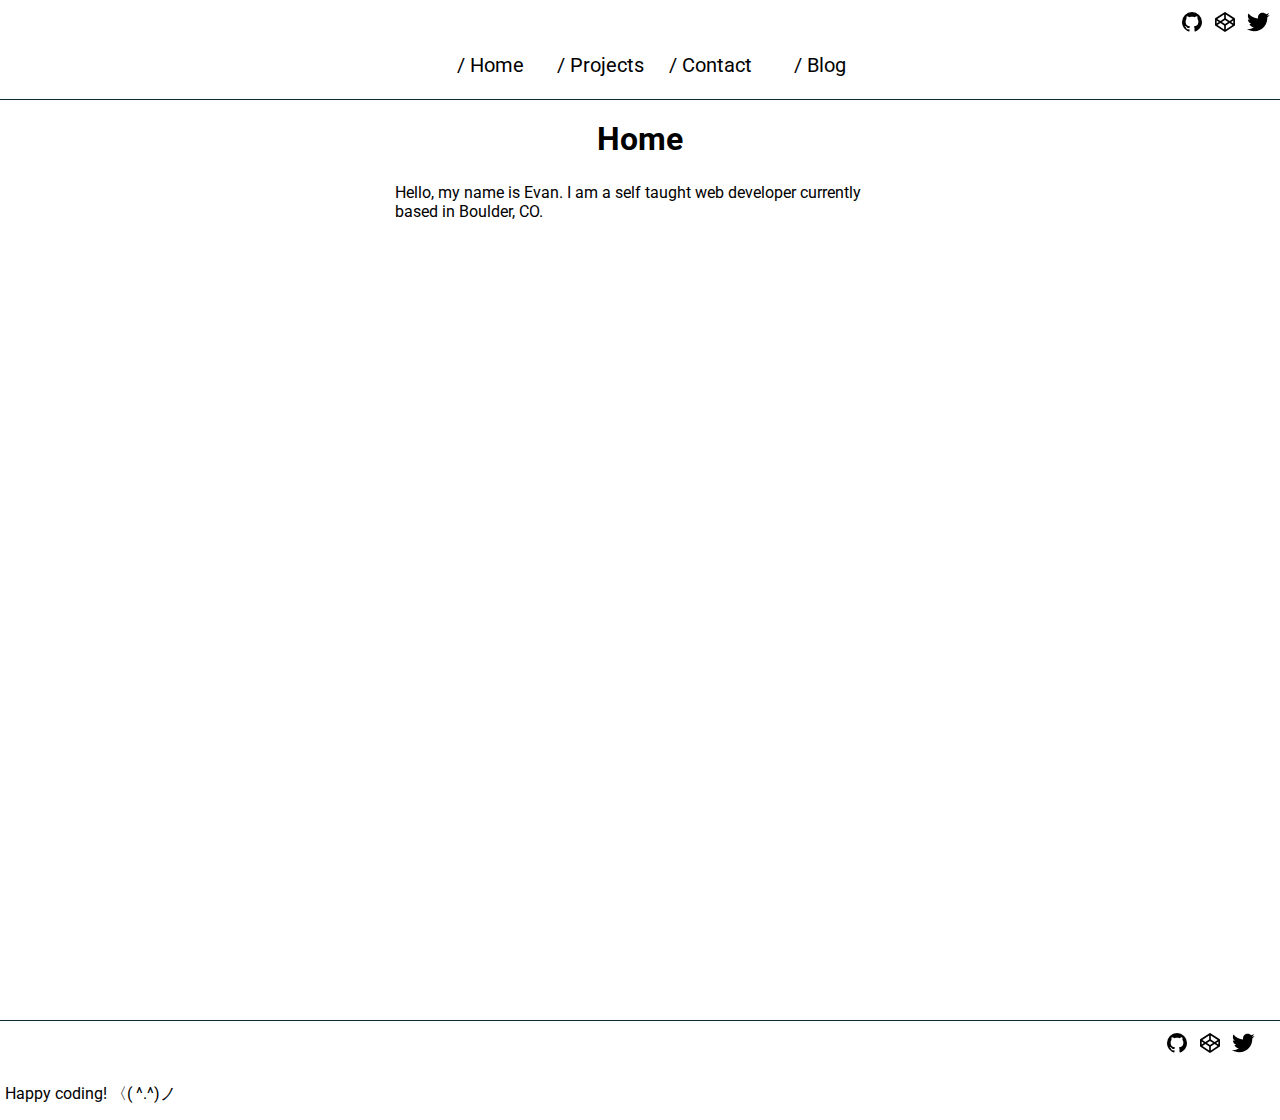
==== commit 73016831: "updated about me" ====
--- a/index.html
+++ b/index.html
@@ -80,7 +80,7 @@
       <h1>Home</h1>
       <div class="container">
       <p class="about">
-        
+        Hello, my name is Evan. I am a self taught web developer currently based in Boulder, CO. 
       </p>
     </div>
     </main>
